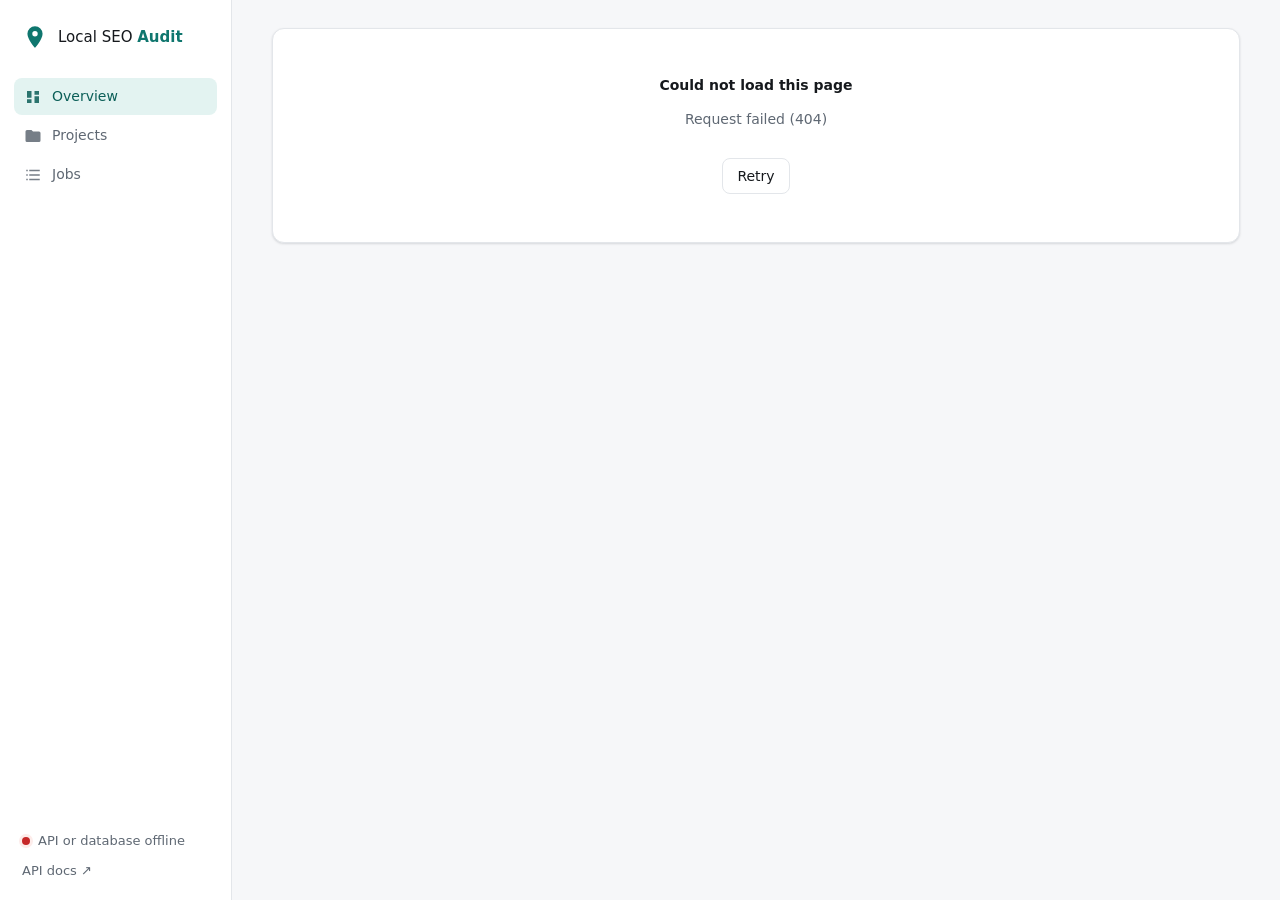
==== app/static/index.html @ e4faf69d "Local SEO Audit API: phases 1-5 (foundation, website, GBP matching, audit, reviews) Replace the Sele" ====
<!doctype html>
<html lang="en">
<head>
  <meta charset="utf-8">
  <meta name="viewport" content="width=device-width, initial-scale=1">
  <title>Local SEO Audit</title>
  <link rel="icon" href="data:image/svg+xml,%3Csvg xmlns='http://www.w3.org/2000/svg' viewBox='0 0 24 24'%3E%3Cpath fill='%230f766e' d='M12 2a7 7 0 0 0-7 7c0 5.25 7 13 7 13s7-7.75 7-13a7 7 0 0 0-7-7zm0 9.5A2.5 2.5 0 1 1 12 6.5a2.5 2.5 0 0 1 0 5z'/%3E%3C/svg%3E">
  <link rel="stylesheet" href="styles.css">
</head>
<body>
  <div class="shell">
    <aside class="sidebar">
      <a class="brand" href="#overview">
        <svg viewBox="0 0 24 24" aria-hidden="true"><path d="M12 2a7 7 0 0 0-7 7c0 5.25 7 13 7 13s7-7.75 7-13a7 7 0 0 0-7-7zm0 9.5A2.5 2.5 0 1 1 12 6.5a2.5 2.5 0 0 1 0 5z"/></svg>
        <span>Local SEO <b>Audit</b></span>
      </a>
      <nav class="nav">
        <a href="#overview" data-nav="overview">
          <svg viewBox="0 0 24 24"><path d="M4 13h6V4H4v9zm0 7h6v-5H4v5zm10 0h6v-9h-6v9zm0-16v5h6V4h-6z"/></svg>Overview
        </a>
        <a href="#projects" data-nav="projects">
          <svg viewBox="0 0 24 24"><path d="M10 4H4a2 2 0 0 0-2 2v12a2 2 0 0 0 2 2h16a2 2 0 0 0 2-2V8a2 2 0 0 0-2-2h-8l-2-2z"/></svg>Projects
        </a>
        <a href="#jobs" data-nav="jobs">
          <svg viewBox="0 0 24 24"><path d="M3 5h2v2H3V5zm4 0h14v2H7V5zM3 11h2v2H3v-2zm4 0h14v2H7v-2zm-4 6h2v2H3v-2zm4 0h14v2H7v-2z"/></svg>Jobs
        </a>
      </nav>
      <div class="sidebar-foot">
        <div class="health" id="health"><span class="dot"></span><span>Checking…</span></div>
        <a class="doclink" href="/docs" target="_blank" rel="noopener">API docs ↗</a>
      </div>
    </aside>

    <main class="main" id="view" tabindex="-1"></main>
  </div>

  <dialog id="projectDialog" class="dialog">
    <form id="projectForm" novalidate>
      <header class="dialog-head">
        <div>
          <h2>New project</h2>
          <p class="muted">The business to audit. Paste one line to fill everything, then check and create.</p>
        </div>
        <button type="button" class="icon-btn" data-close aria-label="Close">✕</button>
      </header>
      <div class="dialog-body">
        <section class="quick">
          <label for="quickInput"><span>Quick fill <span class="hint">paste the business name and address in one line, e.g. copied from Google</span></span></label>
          <div class="quick-row">
            <input id="quickInput" autocomplete="off" placeholder="Astaneh Construction 3080 Yonge St Ste 6060, Toronto, ON M4N 1S1, Canada">
            <button type="button" class="btn primary" id="quickBtn">Look up</button>
          </div>
          <div id="quickResult"></div>
        </section>
        <div class="divider"><span>or fill in the fields yourself</span></div>
        <div class="form-errors" id="formErrors" hidden></div>
        <input type="hidden" name="place_id">
        <div class="grid-2">
          <label>Project name<input name="name" required maxlength="200" placeholder="Acme Plumbing – Q4 audit"></label>
          <label>Business name<input name="business_name" required maxlength="300" placeholder="Acme Plumbing Ltd"></label>
        </div>
        <label>Address<input name="address" placeholder="1 High St, Manchester M1 1AA"></label>
        <div class="grid-2">
          <label>Phone<input name="phone" maxlength="50" placeholder="+44 161 000 0000"></label>
          <label>Website<input name="website_url" type="url" placeholder="https://example.com"></label>
        </div>
        <div class="grid-2">
          <label><span>Country <span class="hint">2-letter code</span></span><input name="country" required maxlength="2" placeholder="GB" class="upper"></label>
          <label>Language<input name="language" value="en" maxlength="10"></label>
        </div>
        <fieldset>
          <legend>Service areas <span class="hint">cities you serve — coordinates optional</span></legend>
          <div id="areas"></div>
          <button type="button" class="btn ghost sm" id="addArea">+ Add area</button>
        </fieldset>
        <label><span>Keywords <span class="hint">one per line or comma-separated</span></span>
          <textarea name="keywords" rows="3" placeholder="emergency plumber manchester&#10;boiler repair manchester"></textarea>
        </label>
      </div>
      <footer class="dialog-foot">
        <button type="button" class="btn ghost" data-close>Cancel</button>
        <button type="submit" class="btn primary" id="saveProject">Create project</button>
      </footer>
    </form>
  </dialog>

  <div class="toasts" id="toasts" aria-live="polite"></div>
  <script src="app.js"></script>
</body>
</html>
---- app/static/styles.css ----
:root {
  --bg: #f6f7f9;
  --surface: #ffffff;
  --surface-2: #f1f3f5;
  --border: #e3e6ea;
  --text: #16191d;
  --muted: #5f6873;
  --accent: #0f766e;
  --accent-strong: #0b5f58;
  --accent-soft: #e3f3f1;
  --ok: #1a7f37;
  --ok-soft: #e6f4ea;
  --warn: #9a6700;
  --warn-soft: #fff4d6;
  --bad: #c62828;
  --bad-soft: #fdecea;
  --info: #1f5fbf;
  --info-soft: #e7effb;
  --idle: #6b7480;
  --idle-soft: #eef0f2;
  --shadow: 0 1px 2px rgba(16, 24, 40, .06), 0 1px 3px rgba(16, 24, 40, .08);
  --shadow-lg: 0 20px 40px rgba(16, 24, 40, .18);
  --radius: 12px;
  --font: "Inter", "Segoe UI", system-ui, -apple-system, Roboto, "Helvetica Neue", Arial, sans-serif;
  --mono: ui-monospace, "Cascadia Code", "SF Mono", Consolas, monospace;
  color-scheme: light;
}

@media (prefers-color-scheme: dark) {
  :root {
    --bg: #0e1116;
    --surface: #161b22;
    --surface-2: #1d232c;
    --border: #2a313c;
    --text: #e6e9ee;
    --muted: #9aa4b1;
    --accent: #2dd4bf;
    --accent-strong: #5eead4;
    --accent-soft: #123532;
    --ok: #4ade80;
    --ok-soft: #12301f;
    --warn: #fbbf24;
    --warn-soft: #3a2e0f;
    --bad: #f87171;
    --bad-soft: #3b1717;
    --info: #60a5fa;
    --info-soft: #14263f;
    --idle: #9aa4b1;
    --idle-soft: #222934;
    --shadow: 0 1px 2px rgba(0, 0, 0, .4);
    --shadow-lg: 0 20px 40px rgba(0, 0, 0, .5);
    color-scheme: dark;
  }
}

* { box-sizing: border-box; }
html, body { margin: 0; }
body {
  background: var(--bg);
  color: var(--text);
  font: 14px/1.5 var(--font);
  -webkit-font-smoothing: antialiased;
}
a { color: var(--accent); text-decoration: none; }
a:hover { text-decoration: underline; }
h1, h2, h3 { margin: 0; line-height: 1.25; }
h1 { font-size: 22px; font-weight: 650; letter-spacing: -.01em; }
h2 { font-size: 16px; font-weight: 600; }
h3 { font-size: 14px; font-weight: 600; }
.muted { color: var(--muted); }
.mono { font-family: var(--mono); font-size: 12.5px; }
[hidden] { display: none !important; }

/* Layout */
.shell { display: grid; grid-template-columns: 232px minmax(0, 1fr); min-height: 100vh; }
.sidebar {
  position: sticky; top: 0; height: 100vh;
  display: flex; flex-direction: column; gap: 24px;
  padding: 20px 14px;
  background: var(--surface);
  border-right: 1px solid var(--border);
}
.brand { display: flex; align-items: center; gap: 10px; padding: 4px 8px; color: var(--text); font-size: 15px; }
.brand:hover { text-decoration: none; }
.brand svg { width: 26px; height: 26px; fill: var(--accent); }
.brand b { color: var(--accent); font-weight: 700; }
.nav { display: flex; flex-direction: column; gap: 2px; }
.nav a {
  display: flex; align-items: center; gap: 10px;
  padding: 8px 10px; border-radius: 8px;
  color: var(--muted); font-weight: 500;
}
.nav a svg { width: 18px; height: 18px; fill: currentColor; opacity: .85; }
.nav a:hover { background: var(--surface-2); color: var(--text); text-decoration: none; }
.nav a.active { background: var(--accent-soft); color: var(--accent-strong); }
.sidebar-foot { margin-top: auto; display: flex; flex-direction: column; gap: 10px; padding: 0 8px; font-size: 13px; }
.doclink { color: var(--muted); }
.health { display: flex; align-items: center; gap: 8px; color: var(--muted); }
.health .dot { width: 8px; height: 8px; border-radius: 50%; background: var(--idle); }
.health.ok .dot { background: var(--ok); box-shadow: 0 0 0 3px var(--ok-soft); }
.health.bad .dot { background: var(--bad); box-shadow: 0 0 0 3px var(--bad-soft); }

.main { padding: 28px clamp(16px, 4vw, 40px) 64px; max-width: 1180px; width: 100%; outline: none; }
.page-head { display: flex; align-items: flex-end; justify-content: space-between; gap: 16px; flex-wrap: wrap; margin-bottom: 22px; }
.page-head p { margin: 4px 0 0; }
.crumb { font-size: 13px; color: var(--muted); margin-bottom: 6px; display: inline-block; }

/* Cards */
.card { background: var(--surface); border: 1px solid var(--border); border-radius: var(--radius); box-shadow: var(--shadow); }
.card-head { display: flex; align-items: center; justify-content: space-between; gap: 12px; padding: 16px 18px 0; }
.card-head p { margin: 2px 0 0; font-size: 13px; }
.card-body { padding: 16px 18px 18px; }
.stack { display: grid; gap: 18px; grid-template-columns: minmax(0, 1fr); }
.cols { display: grid; gap: 18px; grid-template-columns: minmax(0, 1.35fr) minmax(0, 1fr); align-items: start; }

/* Stat tiles */
.stats { display: grid; gap: 14px; grid-template-columns: repeat(4, minmax(0, 1fr)); }
.stat { padding: 16px 18px; }
.stat .label { font-size: 12.5px; color: var(--muted); font-weight: 500; }
.stat .value { font-size: 26px; font-weight: 650; margin-top: 4px; letter-spacing: -.02em; }
.stat .sub { font-size: 12.5px; color: var(--muted); margin-top: 2px; }

/* Buttons */
.btn {
  display: inline-flex; align-items: center; justify-content: center; gap: 8px;
  height: 36px; padding: 0 14px; border-radius: 8px;
  border: 1px solid var(--border); background: var(--surface); color: var(--text);
  font: 500 14px var(--font); cursor: pointer; white-space: nowrap;
}
.btn:hover { background: var(--surface-2); text-decoration: none; }
.btn.primary { background: var(--accent); border-color: var(--accent); color: #fff; }
.btn.primary:hover { background: var(--accent-strong); border-color: var(--accent-strong); }
@media (prefers-color-scheme: dark) { .btn.primary { color: #04201d; } }
.btn.ghost { background: transparent; }
.btn.sm { height: 30px; padding: 0 10px; font-size: 13px; }
.btn:disabled { opacity: .55; cursor: not-allowed; }
.icon-btn { border: 0; background: transparent; color: var(--muted); font-size: 16px; cursor: pointer; padding: 6px; border-radius: 6px; }
.icon-btn:hover { background: var(--surface-2); color: var(--text); }
.spinner { width: 14px; height: 14px; border: 2px solid currentColor; border-right-color: transparent; border-radius: 50%; animation: spin .7s linear infinite; }
@keyframes spin { to { transform: rotate(360deg); } }

/* Badges & chips */
.badge {
  display: inline-flex; align-items: center; gap: 6px;
  padding: 2px 9px; border-radius: 999px; font-size: 12px; font-weight: 600; white-space: nowrap;
  background: var(--idle-soft); color: var(--idle);
}
.badge::before { content: ""; width: 6px; height: 6px; border-radius: 50%; background: currentColor; }
.badge.completed, .badge.succeeded { background: var(--ok-soft); color: var(--ok); }
.badge.partial_success { background: var(--warn-soft); color: var(--warn); }
.badge.failed { background: var(--bad-soft); color: var(--bad); }
.badge.running { background: var(--info-soft); color: var(--info); }
.badge.running::before { animation: pulse 1.2s ease-in-out infinite; }
@keyframes pulse { 50% { opacity: .25; } }
.chips { display: flex; flex-wrap: wrap; gap: 6px; }
.chip { padding: 2px 9px; border-radius: 6px; background: var(--surface-2); border: 1px solid var(--border); font-size: 12.5px; }
.tag { font-size: 11px; font-weight: 600; text-transform: uppercase; letter-spacing: .04em; color: var(--muted); border: 1px solid var(--border); border-radius: 4px; padding: 0 5px; }

/* Tables */
.table-wrap { overflow-x: auto; }
table { width: 100%; border-collapse: collapse; }
th { text-align: left; font-size: 12px; font-weight: 600; color: var(--muted); text-transform: uppercase; letter-spacing: .04em; padding: 10px 18px; border-bottom: 1px solid var(--border); white-space: nowrap; }
td { padding: 12px 18px; border-bottom: 1px solid var(--border); vertical-align: middle; }
tr:last-child td { border-bottom: 0; }
tbody tr.clickable { cursor: pointer; }
tbody tr.clickable:hover { background: var(--surface-2); }
.step-dots { display: inline-flex; gap: 4px; }
.step-dots i { width: 10px; height: 10px; border-radius: 3px; background: var(--idle-soft); border: 1px solid var(--border); }
.step-dots i.succeeded { background: var(--ok); border-color: var(--ok); }
.step-dots i.failed { background: var(--bad); border-color: var(--bad); }
.step-dots i.running { background: var(--info); border-color: var(--info); }
.step-dots i.skipped { background: transparent; }

/* Usage meters */
.meter-list { display: grid; gap: 16px; }
.meter-top { display: flex; justify-content: space-between; gap: 12px; align-items: baseline; }
.meter-top .name { font-weight: 600; }
.meter-top .nums { font-variant-numeric: tabular-nums; color: var(--muted); font-size: 13px; white-space: nowrap; }
.meter-sub { font-size: 12.5px; color: var(--muted); margin-top: 2px; }
.bar { height: 8px; background: var(--surface-2); border-radius: 999px; overflow: hidden; margin-top: 8px; border: 1px solid var(--border); }
.bar > span { display: block; height: 100%; background: var(--accent); border-radius: inherit; min-width: 2px; transition: width .4s ease; }
.bar.warn > span { background: var(--warn); }
.bar.bad > span { background: var(--bad); }

/* Checklist */
.checks { display: grid; gap: 4px; }
.check { display: flex; gap: 12px; align-items: flex-start; padding: 10px 0; border-bottom: 1px dashed var(--border); }
.check:last-child { border-bottom: 0; }
.check .ico { flex: none; width: 22px; height: 22px; border-radius: 50%; display: grid; place-items: center; font-size: 12px; font-weight: 700; background: var(--idle-soft); color: var(--idle); }
.check.ok .ico { background: var(--ok-soft); color: var(--ok); }
.check.bad .ico { background: var(--bad-soft); color: var(--bad); }
.check.warn .ico { background: var(--warn-soft); color: var(--warn); }
.check .t { font-weight: 600; }
.check .d { font-size: 13px; color: var(--muted); word-break: break-word; }

/* Projects */
.project-grid { display: grid; gap: 16px; grid-template-columns: repeat(auto-fill, minmax(min(320px, 100%), 1fr)); }
.project { display: flex; flex-direction: column; gap: 12px; padding: 18px; }
.project .top { display: flex; justify-content: space-between; gap: 10px; align-items: flex-start; }
.project .biz { font-size: 13.5px; color: var(--muted); margin-top: 2px; }
.kv { display: grid; grid-template-columns: 88px 1fr; gap: 6px 10px; font-size: 13px; }
.kv dt { color: var(--muted); }
.kv dd { margin: 0; word-break: break-word; }
.project .foot { display: flex; justify-content: space-between; align-items: center; gap: 8px; padding-top: 12px; border-top: 1px solid var(--border); font-size: 12.5px; color: var(--muted); }

/* Job detail timeline */
.timeline { list-style: none; margin: 0; padding: 0; }
.timeline li { position: relative; display: grid; grid-template-columns: 28px 1fr; gap: 14px; padding-bottom: 22px; }
.timeline li:last-child { padding-bottom: 0; }
.timeline li::before { content: ""; position: absolute; left: 13px; top: 28px; bottom: 0; width: 2px; background: var(--border); }
.timeline li:last-child::before { display: none; }
.timeline .node { width: 28px; height: 28px; border-radius: 50%; display: grid; place-items: center; font-size: 13px; font-weight: 700; background: var(--idle-soft); color: var(--idle); border: 2px solid var(--surface); box-shadow: 0 0 0 1px var(--border); }
.timeline .succeeded .node { background: var(--ok-soft); color: var(--ok); }
.timeline .failed .node { background: var(--bad-soft); color: var(--bad); }
.timeline .running .node { background: var(--info-soft); color: var(--info); }
.step-head { display: flex; flex-wrap: wrap; align-items: center; gap: 8px; min-height: 28px; }
.step-head .dur { color: var(--muted); font-size: 12.5px; margin-left: auto; font-variant-numeric: tabular-nums; }
.result { margin-top: 8px; background: var(--surface-2); border: 1px solid var(--border); border-radius: 8px; padding: 10px 12px; }
.result .kv { grid-template-columns: minmax(110px, auto) 1fr; }
.result.error { background: var(--bad-soft); border-color: transparent; color: var(--bad); font-size: 13px; }
pre.json { margin: 0; padding: 14px; background: var(--surface-2); border-radius: 8px; overflow-x: auto; font: 12.5px/1.55 var(--mono); }
details summary { cursor: pointer; color: var(--muted); font-size: 13px; padding: 4px 0; }
.meta-row { display: flex; flex-wrap: wrap; gap: 8px 22px; font-size: 13px; color: var(--muted); }
.meta-row b { color: var(--text); font-weight: 600; }

/* Empty state */
.empty { text-align: center; padding: 48px 20px; color: var(--muted); }
.empty svg { width: 44px; height: 44px; fill: var(--border); margin-bottom: 8px; }
.empty h3 { color: var(--text); margin-bottom: 4px; }
.empty .btn { margin-top: 14px; }

/* Toolbar & inputs */
.toolbar { display: flex; gap: 10px; flex-wrap: wrap; align-items: center; }
input, select, textarea {
  width: 100%; padding: 8px 10px; border-radius: 8px;
  border: 1px solid var(--border); background: var(--surface); color: var(--text);
  font: 14px var(--font);
}
input:focus, select:focus, textarea:focus { outline: 2px solid var(--accent-soft); border-color: var(--accent); }
select.inline { width: auto; height: 36px; padding: 0 10px; }
input.upper { text-transform: uppercase; }
label { display: grid; gap: 6px; font-size: 13px; font-weight: 600; }
.hint { font-weight: 400; color: var(--muted); font-size: 12px; }

/* Dialog */
.dialog { width: min(640px, calc(100vw - 32px)); padding: 0; border: 1px solid var(--border); border-radius: 14px; background: var(--surface); color: var(--text); box-shadow: var(--shadow-lg); }
.dialog::backdrop { background: rgba(10, 14, 20, .45); backdrop-filter: blur(2px); }
.dialog-head { display: flex; justify-content: space-between; gap: 12px; padding: 20px 22px 6px; }
.dialog-head p { margin: 4px 0 0; font-size: 13px; }
.dialog-body { display: grid; gap: 14px; padding: 14px 22px; max-height: 64vh; overflow-y: auto; }
.dialog-foot { display: flex; justify-content: flex-end; gap: 10px; padding: 14px 22px 20px; border-top: 1px solid var(--border); }
.grid-2 { display: grid; gap: 14px; grid-template-columns: 1fr 1fr; }
fieldset { border: 1px solid var(--border); border-radius: 10px; padding: 10px 12px 12px; margin: 0; display: grid; gap: 8px; }
legend { font-size: 13px; font-weight: 600; padding: 0 4px; }
.area-row { display: grid; grid-template-columns: 1fr 110px 110px 32px; gap: 8px; }
.form-errors { background: var(--bad-soft); color: var(--bad); border-radius: 8px; padding: 10px 12px; font-size: 13px; }
.form-errors ul { margin: 4px 0 0; padding-left: 18px; }

/* Project page */
.project.clickable { cursor: pointer; transition: border-color .15s ease, transform .15s ease; }
.project.clickable:hover { border-color: var(--accent); }
.small { font-size: 12.5px; }
.err { color: var(--bad); }
.head-meta { display: flex; flex-wrap: wrap; gap: 4px 14px; align-items: center; }
.stars { color: #f5a524; letter-spacing: 1px; font-size: 13px; }
.stars span { color: var(--border); }
.detail-grid { display: grid; gap: 18px; grid-template-columns: minmax(0, 1.6fr) minmax(0, 1fr); align-items: start; }
.kv.wide { grid-template-columns: 120px minmax(0, 1fr); gap: 9px 14px; font-size: 13.5px; }
.audit-bar.active { border-color: var(--info); }
.audit-head { display: flex; flex-wrap: wrap; align-items: center; gap: 8px 12px; }
.audit-head a { margin-left: auto; font-size: 13px; }
.mini-steps { list-style: none; margin: 10px 0 0; padding: 0; display: grid; gap: 6px; font-size: 13px; }
.mini-steps li { display: flex; gap: 8px; align-items: flex-start; }
.mini-steps .node { flex: none; width: 18px; height: 18px; border-radius: 50%; display: grid; place-items: center; font-size: 10px; font-weight: 700; background: var(--idle-soft); color: var(--idle); }
.mini-steps .node .spinner { width: 10px; height: 10px; }
.mini-steps .succeeded .node { background: var(--ok-soft); color: var(--ok); }
.mini-steps .failed .node { background: var(--bad-soft); color: var(--bad); }
.mini-steps .running .node { background: var(--info-soft); color: var(--info); }
.hours { list-style: none; margin: 0; padding: 0; display: grid; gap: 6px; font-size: 13.5px; }
.hours li { display: flex; justify-content: space-between; gap: 12px; }
.hours li span:first-child { color: var(--muted); }
.links { list-style: none; margin: 0; padding: 0; display: grid; gap: 8px; font-size: 13.5px; }
.links li { display: grid; grid-template-columns: 96px minmax(0, 1fr); gap: 8px; }
.links a { overflow-wrap: anywhere; }
.platform { font-weight: 600; }
.offer-group + .offer-group { margin-top: 14px; }
.offer-group .label { font-size: 12px; font-weight: 600; color: var(--muted); text-transform: uppercase; letter-spacing: .04em; margin-bottom: 6px; }
a.chip { color: var(--text); }
a.chip:hover { border-color: var(--accent); text-decoration: none; }
.reviews { display: grid; gap: 0; }
.review-actions { display: grid; justify-items: end; gap: 6px; }
.review { padding: 14px 0; border-bottom: 1px solid var(--border); }
.review:first-child { padding-top: 0; }
.review:last-child { border-bottom: 0; padding-bottom: 0; }
.review-head { display: flex; gap: 10px; align-items: center; }
.review-head .author { font-weight: 600; font-size: 13.5px; }
.review-head .pos { margin-left: auto; color: var(--muted); font-size: 12px; font-variant-numeric: tabular-nums; }
.avatar { width: 32px; height: 32px; border-radius: 50%; display: grid; place-items: center; background: var(--accent-soft); color: var(--accent-strong); font-weight: 700; flex: none; }
.review-text { margin: 8px 0 6px; white-space: pre-line; font-size: 13.5px; }
.owner-reply { margin: 8px 0; padding: 10px 12px; border-left: 3px solid var(--accent); background: var(--surface-2); border-radius: 0 8px 8px 0; font-size: 13px; }
.owner-reply p { margin: 4px 0 0; white-space: pre-line; }

/* Website vs Google */
.pill { display: inline-flex; align-items: center; gap: 4px; padding: 1px 8px; border-radius: 999px; font-size: 12px; font-weight: 600; white-space: nowrap; background: var(--idle-soft); color: var(--idle); }
.pill.ok { background: var(--ok-soft); color: var(--ok); }
.pill.warn { background: var(--warn-soft); color: var(--warn); }
.pill.bad { background: var(--bad-soft); color: var(--bad); }
.pill.info { background: var(--info-soft); color: var(--info); }
.nap-table { border: 1px solid var(--border); border-radius: 10px; }
.nap-table th, .nap-table td { padding: 9px 12px; font-size: 13px; vertical-align: top; }
.nap-table td:first-child { white-space: nowrap; }
.notes { margin: 0; padding-left: 18px; font-size: 12.5px; color: var(--muted); }

/* Review insights (Phase 5) */
.insights { display: grid; gap: 12px; padding: 14px; border: 1px solid var(--border); border-radius: 10px; background: var(--surface-2); margin-bottom: 14px; }
.insight-row { display: grid; grid-template-columns: repeat(3, minmax(0, 1fr)); gap: 16px; }
.insights .label { font-size: 12px; font-weight: 600; color: var(--muted); text-transform: uppercase; letter-spacing: .04em; margin-bottom: 6px; }
.sent-bar { display: flex; height: 10px; border-radius: 999px; overflow: hidden; background: var(--idle-soft); margin-bottom: 6px; }
.sent-bar .seg.ok { background: var(--ok); }
.sent-bar .seg.idle { background: var(--idle); }
.sent-bar .seg.bad { background: var(--bad); }
.tag-chip { padding: 1px 8px; border-radius: 999px; font-size: 12px; font-weight: 500; background: var(--idle-soft); color: var(--idle); white-space: nowrap; cursor: default; }
.tag-chip.ok { background: var(--ok-soft); color: var(--ok); }
.tag-chip.bad { background: var(--bad-soft); color: var(--bad); }
.tag-chips { margin: 2px 0 8px; }
.themes summary { font-size: 13px; }
.themes table { margin-top: 6px; }
.themes th, .themes td { padding: 6px 10px; font-size: 13px; }
.num { text-align: right; font-variant-numeric: tabular-nums; }
.ok-text { color: var(--ok); }
.bad-text { color: var(--bad); }
.reanalyse { display: flex; justify-content: flex-end; margin: -4px 0 6px; }
@media (max-width: 760px) { .insight-row { grid-template-columns: minmax(0, 1fr); } }

/* Listing match (Phase 3) */
.reasons { list-style: none; margin: 0; padding: 0; display: grid; gap: 5px; font-size: 13px; }
.reasons li { display: flex; gap: 8px; align-items: baseline; }
.reasons li span { font-weight: 700; width: 12px; flex: none; }
.reasons li.ok span { color: var(--ok); }
.reasons li.bad span { color: var(--bad); }
.warn-text { color: var(--warn); margin: 0 0 10px; }
.card.choose { border-color: var(--warn); }
.candidates-list { display: grid; gap: 10px; }
.cand { display: grid; grid-template-columns: minmax(0, 1fr) auto; gap: 14px; padding: 12px 14px; border: 1px solid var(--border); border-radius: 10px; background: var(--surface-2); }
.cand-main { display: grid; gap: 6px; }
.cand-title { display: flex; flex-wrap: wrap; gap: 6px; align-items: center; }
.cand-actions { display: grid; gap: 8px; justify-items: end; align-content: start; font-size: 13px; }
@media (max-width: 760px) { .cand { grid-template-columns: minmax(0, 1fr); } .cand-actions { justify-items: start; } }

/* Quick fill */
.quick { display: grid; gap: 8px; padding: 14px; border-radius: 10px; background: var(--accent-soft); border: 1px solid transparent; }
.quick-row { display: grid; grid-template-columns: minmax(0, 1fr) auto; gap: 8px; }
.quick-row .btn { height: auto; }
.match { display: flex; gap: 10px; align-items: flex-start; font-size: 13px; padding: 10px 12px; border-radius: 8px; background: var(--surface); border: 1px solid var(--border); }
.match .ico { flex: none; width: 20px; height: 20px; border-radius: 50%; display: grid; place-items: center; font-size: 11px; font-weight: 700; background: var(--ok-soft); color: var(--ok); }
.match.warn .ico { background: var(--warn-soft); color: var(--warn); }
.match b { font-weight: 600; }
.match .links { display: flex; flex-wrap: wrap; gap: 4px 12px; margin-top: 2px; color: var(--muted); }
.candidates { display: grid; gap: 6px; margin-top: 8px; }
.candidates > p { margin: 0; font-size: 12.5px; color: var(--muted); }
.candidate { text-align: left; display: grid; gap: 1px; padding: 8px 10px; border-radius: 8px; border: 1px solid var(--border); background: var(--surface); color: var(--text); font: inherit; font-size: 13px; cursor: pointer; }
.candidate:hover { border-color: var(--accent); }
.candidate.selected { border-color: var(--accent); box-shadow: 0 0 0 2px var(--accent-soft); }
.candidate small { color: var(--muted); }
.divider { display: flex; align-items: center; gap: 10px; color: var(--muted); font-size: 12px; }
.divider::before, .divider::after { content: ""; flex: 1; height: 1px; background: var(--border); }
input.autofilled { background: var(--accent-soft); transition: background 1.5s ease; }

/* Toasts */
.toasts { position: fixed; right: 18px; bottom: calc(18px + env(safe-area-inset-bottom, 0px)); display: grid; gap: 8px; z-index: 50; }
.toast { background: var(--text); color: var(--bg); padding: 10px 14px; border-radius: 10px; box-shadow: var(--shadow-lg); font-size: 13.5px; max-width: 360px; animation: rise .2s ease; }
.toast.bad { background: var(--bad); color: #fff; }
@keyframes rise { from { transform: translateY(8px); opacity: 0; } }

.skeleton { height: 14px; border-radius: 6px; background: linear-gradient(90deg, var(--surface-2), var(--border), var(--surface-2)); background-size: 200% 100%; animation: shimmer 1.2s infinite; }
@keyframes shimmer { to { background-position: -200% 0; } }

/* Responsive */
@media (max-width: 1000px) {
  .stats { grid-template-columns: repeat(2, minmax(0, 1fr)); }
  .cols, .detail-grid { grid-template-columns: minmax(0, 1fr); }
}
@media (max-width: 760px) {
  .shell { grid-template-columns: minmax(0, 1fr); grid-template-rows: auto 1fr; }
  .sidebar { position: sticky; top: 0; z-index: 10; height: auto; flex-direction: row; align-items: center; gap: 12px; padding: 10px 16px; border-right: 0; border-bottom: 1px solid var(--border); overflow-x: auto; }
  .brand span { display: none; }
  .nav { flex-direction: row; }
  .sidebar-foot { margin: 0 0 0 auto; flex-direction: row; padding: 0; }
  .sidebar-foot .doclink { display: none; }
  .health span:last-child { display: none; }
  .grid-2 { grid-template-columns: 1fr; }
  .area-row { grid-template-columns: 1fr 1fr 32px; }
  .area-row input:first-child { grid-column: 1 / -1; }
  th, td { padding: 10px 12px; }
}
@media (max-width: 440px) {
  .stats { grid-template-columns: 1fr; }
  .nav a { padding: 8px; font-size: 0; gap: 0; }
  .nav a svg { width: 20px; height: 20px; }
}
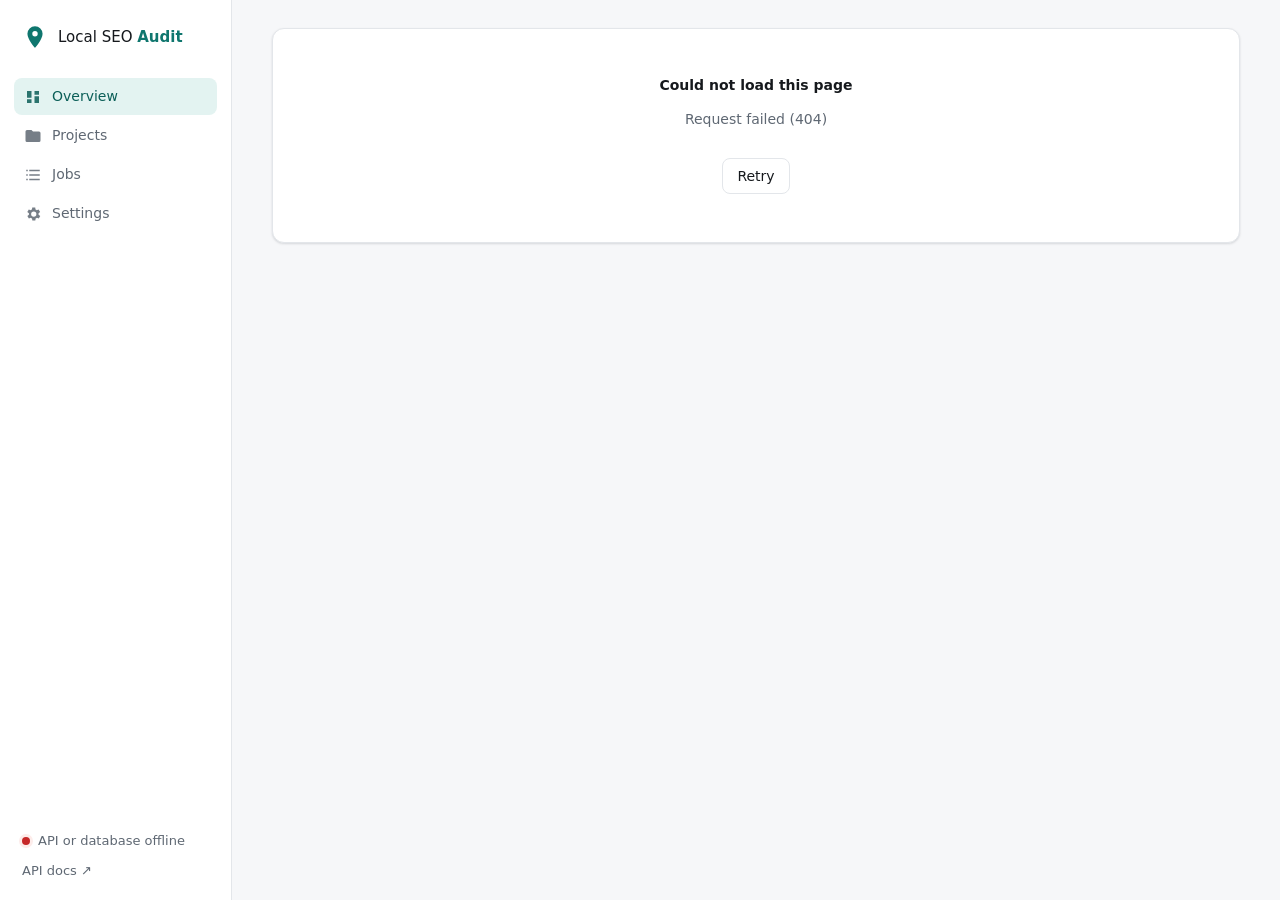
==== commit 561010e7: "Phase 10 (in-house): no double runs, retries, clear limits, recovery, clean-up, delete, settings - O" ====
--- a/app/static/index.html
+++ b/app/static/index.html
@@ -23,6 +23,9 @@
         </a>
         <a href="#jobs" data-nav="jobs">
           <svg viewBox="0 0 24 24"><path d="M3 5h2v2H3V5zm4 0h14v2H7V5zM3 11h2v2H3v-2zm4 0h14v2H7v-2zm-4 6h2v2H3v-2zm4 0h14v2H7v-2z"/></svg>Jobs
+        </a>
+        <a href="#settings" data-nav="settings">
+          <svg viewBox="0 0 24 24"><path d="M19.4 13a7.6 7.6 0 0 0 0-2l2.1-1.6-2-3.4-2.5 1a7.4 7.4 0 0 0-1.7-1L15 3.3h-4l-.4 2.7a7.4 7.4 0 0 0-1.7 1l-2.5-1-2 3.4L6.6 11a7.6 7.6 0 0 0 0 2l-2.1 1.6 2 3.4 2.5-1c.5.4 1.1.7 1.7 1l.4 2.7h4l.4-2.7c.6-.3 1.2-.6 1.7-1l2.5 1 2-3.4L19.4 13zM13 15.5A3.5 3.5 0 1 1 13 8.5a3.5 3.5 0 0 1 0 7z"/></svg>Settings
         </a>
       </nav>
       <div class="sidebar-foot">
--- a/app/static/styles.css
+++ b/app/static/styles.css
@@ -311,6 +311,93 @@
 .nap-table td:first-child { white-space: nowrap; }
 .notes { margin: 0; padding-left: 18px; font-size: 12.5px; color: var(--muted); }
 
+/* Rankings (Phase 7) */
+.card-body .label { font-size: 12px; font-weight: 600; color: var(--muted); text-transform: uppercase; letter-spacing: .04em; margin-bottom: 6px; }
+.run-box { border: 1px solid var(--accent); background: var(--accent-soft); border-radius: 10px; padding: 12px 14px; margin-bottom: 16px; display: grid; gap: 8px; }
+.run-mode { display: flex; flex-wrap: wrap; gap: 6px 18px; font-size: 13px; }
+.run-mode label { display: flex; gap: 6px; align-items: center; font-weight: 500; }
+.run-cost { margin: 0; font-size: 13.5px; }
+.vis-row { display: grid; grid-template-columns: auto minmax(0, 1fr) auto; gap: 24px; align-items: center; margin-bottom: 18px; }
+.vis-score .big { font-size: 40px; font-weight: 700; letter-spacing: -.02em; line-height: 1.1; }
+.vis-score .big small { font-size: 15px; color: var(--muted); font-weight: 500; }
+.vis-stats { display: grid; grid-template-columns: repeat(auto-fill, minmax(105px, 1fr)); gap: 10px; }
+.vis-stats div { background: var(--surface-2); border-radius: 8px; padding: 8px 10px; }
+.vis-stats b { font-size: 18px; }
+.vis-stats span { display: block; font-size: 12px; color: var(--muted); }
+.history { display: flex; align-items: flex-end; gap: 4px; height: 70px; }
+.history span { display: flex; flex-direction: column; align-items: center; justify-content: flex-end; height: 100%; width: 22px; }
+.history i { width: 12px; background: var(--accent); border-radius: 3px 3px 0 0; }
+.history small { font-size: 10px; color: var(--muted); }
+.rank-grid { display: grid; grid-template-columns: minmax(0, 2fr) minmax(0, 1fr); gap: 18px; align-items: start; }
+.rank-table td, .rank-table th { padding: 8px 10px; font-size: 13px; }
+.top-biz { list-style: none; margin: 0 0 8px; padding: 0; display: grid; gap: 6px; font-size: 13px; }
+.top-biz li { display: flex; justify-content: space-between; gap: 8px; padding: 6px 8px; border-radius: 8px; background: var(--surface-2); }
+.top-biz li.is-client { outline: 2px solid var(--accent); }
+@media (max-width: 1000px) { .rank-grid, .vis-row { grid-template-columns: minmax(0, 1fr); } }
+
+/* Services & keywords (Phase 6) */
+.section-title { font-size: 18px; margin: 10px 0 12px; display: flex; align-items: center; gap: 10px; }
+.step-no { display: inline-grid; place-items: center; width: 24px; height: 24px; border-radius: 50%; background: var(--accent); color: var(--surface); font-size: 13px; font-weight: 700; flex: none; }
+.stepper { position: sticky; top: 0; z-index: 5; display: flex; flex-wrap: wrap; gap: 6px; padding: 8px 0; margin-bottom: 8px; background: var(--bg); }
+.stepper button { display: inline-flex; align-items: center; gap: 8px; padding: 6px 12px 6px 6px; border: 1px solid var(--border); border-radius: 999px; background: var(--surface); color: var(--text); font: inherit; font-size: 13px; font-weight: 500; cursor: pointer; }
+.stepper button:hover { border-color: var(--accent); }
+#sec-audit, #kw-section, #rank-section, #comp-section { scroll-margin-top: 60px; }
+.comp-table td, .comp-table th { padding: 8px 10px; font-size: 13px; vertical-align: top; }
+.comp-table tr.is-client td { background: var(--accent-soft); }
+.gaps { list-style: none; margin: 0; padding: 0; display: grid; gap: 10px; }
+.gap { border: 1px solid var(--border); border-radius: 10px; padding: 12px 14px; display: grid; gap: 6px; }
+.gap p { margin: 0; }
+.gap-head { display: flex; flex-wrap: wrap; align-items: center; gap: 8px; }
+.gap-actions { display: flex; flex-wrap: wrap; gap: 8px; }
+/* Report menu (Phase 9) */
+.menu { position: relative; }
+.menu > summary { list-style: none; cursor: pointer; }
+.menu > summary::-webkit-details-marker { display: none; }
+.menu-list { position: absolute; right: 0; top: calc(100% + 6px); z-index: 20; min-width: 190px; display: grid; padding: 6px; background: var(--surface); border: 1px solid var(--border); border-radius: 10px; box-shadow: var(--shadow-lg); }
+.menu-list a { padding: 7px 10px; border-radius: 6px; color: var(--text); white-space: nowrap; }
+.menu-list a:hover { background: var(--surface-2); text-decoration: none; }
+.run-check { display: flex; gap: 6px; align-items: center; font-weight: 500; font-size: 13px; }
+.run-check input, .run-mode input { width: auto; margin: 0; }
+/* Phase 10: limit banner, delete box, settings page */
+.limit-banner { border-color: var(--warn); background: var(--warn-soft); color: var(--text); }
+.limit-banner ul { margin: 6px 0 0; padding-left: 18px; }
+.danger-box { border-color: var(--bad); background: var(--bad-soft); display: grid; gap: 8px; margin-bottom: 16px; }
+.btn.danger { background: var(--bad); border-color: var(--bad); color: #fff; }
+.btn.danger:hover { filter: brightness(1.08); }
+.settings-grid { display: grid; gap: 18px; grid-template-columns: repeat(auto-fit, minmax(min(100%, 420px), 1fr)); align-items: start; }
+.mono { font-family: var(--mono); }
+.kv-table { width: 100%; border-collapse: collapse; font-size: 13px; }
+.kv-table td { padding: 7px 8px; border-bottom: 1px solid var(--border); vertical-align: top; word-break: break-word; }
+.kv-table tr:last-child td { border-bottom: 0; }
+.kv-table td:first-child { color: var(--muted); width: 42%; }
+/* Phones: the top bar is sticky already, so the step bar becomes one scrollable row in the page flow */
+@media (max-width: 760px) {
+  .stepper { position: static; flex-wrap: nowrap; overflow-x: auto; }
+  .stepper button { flex: none; }
+}
+.next-step { display: flex; flex-wrap: wrap; align-items: center; justify-content: space-between; gap: 10px; margin-top: 16px; padding: 10px 12px; border-radius: 10px; background: var(--accent-soft); }
+.kw-grid { display: grid; gap: 18px; grid-template-columns: minmax(0, 1fr) minmax(0, 1.4fr); align-items: start; }
+.svc-list { display: grid; gap: 2px; }
+.svc-row { display: grid; grid-template-columns: auto minmax(0, 1fr) auto; gap: 10px; align-items: center; padding: 6px 8px; border-radius: 8px; font-weight: 500; cursor: pointer; }
+.svc-row:hover { background: var(--surface-2); }
+.svc-row input { width: 16px; height: 16px; accent-color: var(--accent); }
+.svc-name { font-size: 13.5px; }
+.svc-meta { display: flex; gap: 4px; flex-wrap: wrap; justify-content: flex-end; }
+.src-chip { font-size: 11px; padding: 0 6px; border-radius: 4px; background: var(--surface-2); border: 1px solid var(--border); color: var(--muted); font-weight: 500; }
+.svc-more { margin-top: 10px; }
+.svc-more summary { font-size: 13px; }
+.svc-more .svc-list, .svc-more .chips { margin-top: 8px; }
+.inline-form { display: grid; grid-template-columns: minmax(0, 1fr) auto; gap: 8px; margin-top: 14px; }
+.inline-form .btn { height: auto; }
+.area-chip { display: inline-flex; align-items: center; gap: 4px; }
+.icon-btn.xs { font-size: 11px; padding: 2px 4px; }
+.kw-table td, .kw-table th { padding: 7px 10px; font-size: 13px; }
+.kw-table tr.inactive td { color: var(--muted); }
+.kw-table .tag { white-space: nowrap; }
+.kw-table tr.inactive b { font-weight: 500; }
+.kw-table input { width: 16px; height: 16px; accent-color: var(--accent); }
+@media (max-width: 1000px) { .kw-grid { grid-template-columns: minmax(0, 1fr); } }
+
 /* Review insights (Phase 5) */
 .insights { display: grid; gap: 12px; padding: 14px; border: 1px solid var(--border); border-radius: 10px; background: var(--surface-2); margin-bottom: 14px; }
 .insight-row { display: grid; grid-template-columns: repeat(3, minmax(0, 1fr)); gap: 16px; }
